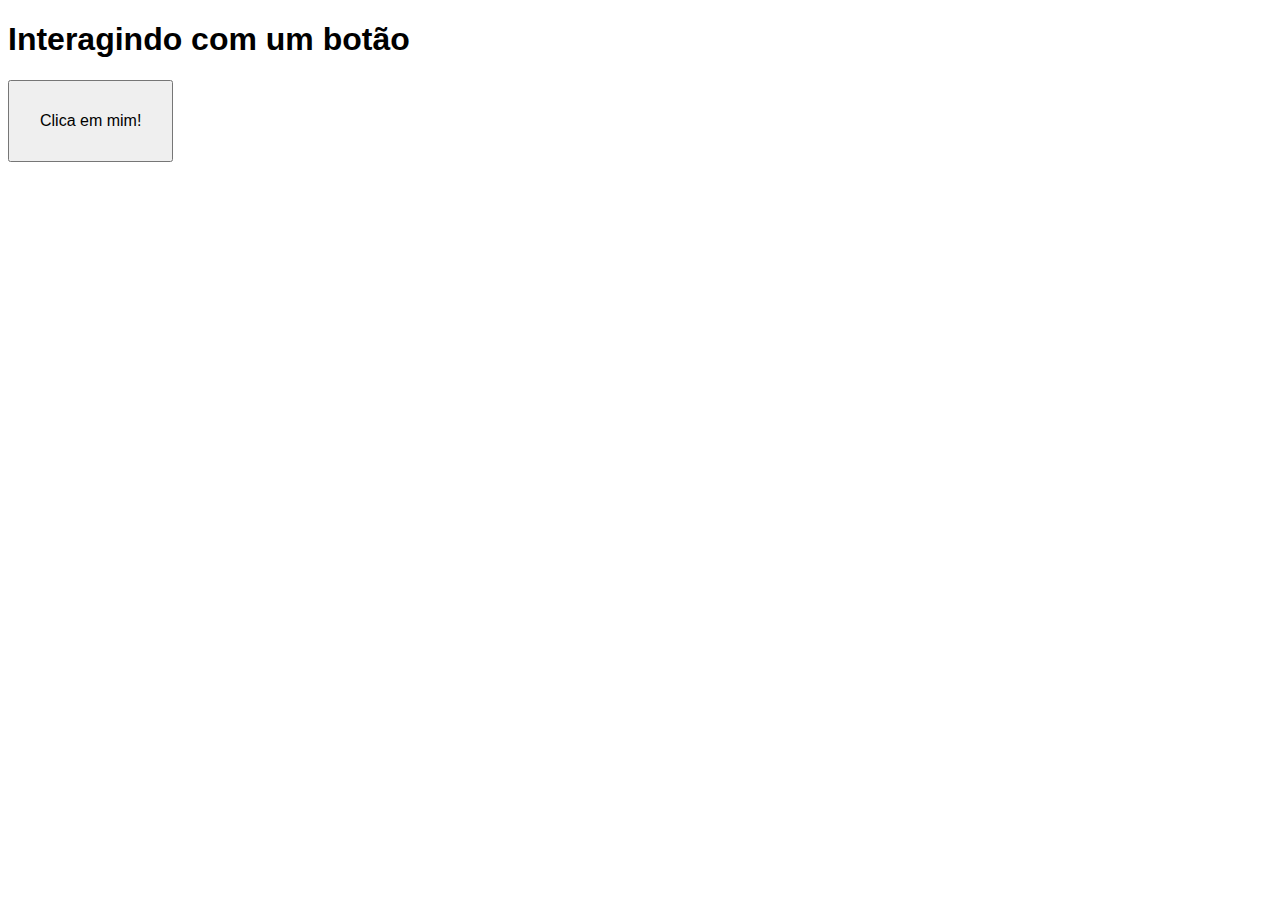
==== exercícios/ex002/index.html @ 4eacfdea "primeiras interações" ====
<!DOCTYPE html>
<html lang="pt-br">
<head>
    <meta charset="UTF-8">
    <meta name="viewport" content="width=device-width, initial-scale=1.0">
    <title>Interação JS</title>
    <style>
        body{
            font: 12pt arial;
        }
        button{
            font-size: 12pt; padding: 30px;
        }
    </style>
</head>
<body>
    <h1>Interagindo com um botão</h1>
    <button onclik="clicando()">Clica em mim!</button>
    <script>
        function clicando() {
            alert('Você cliucou no botão!')
        }
    </script>
</body>
</html>
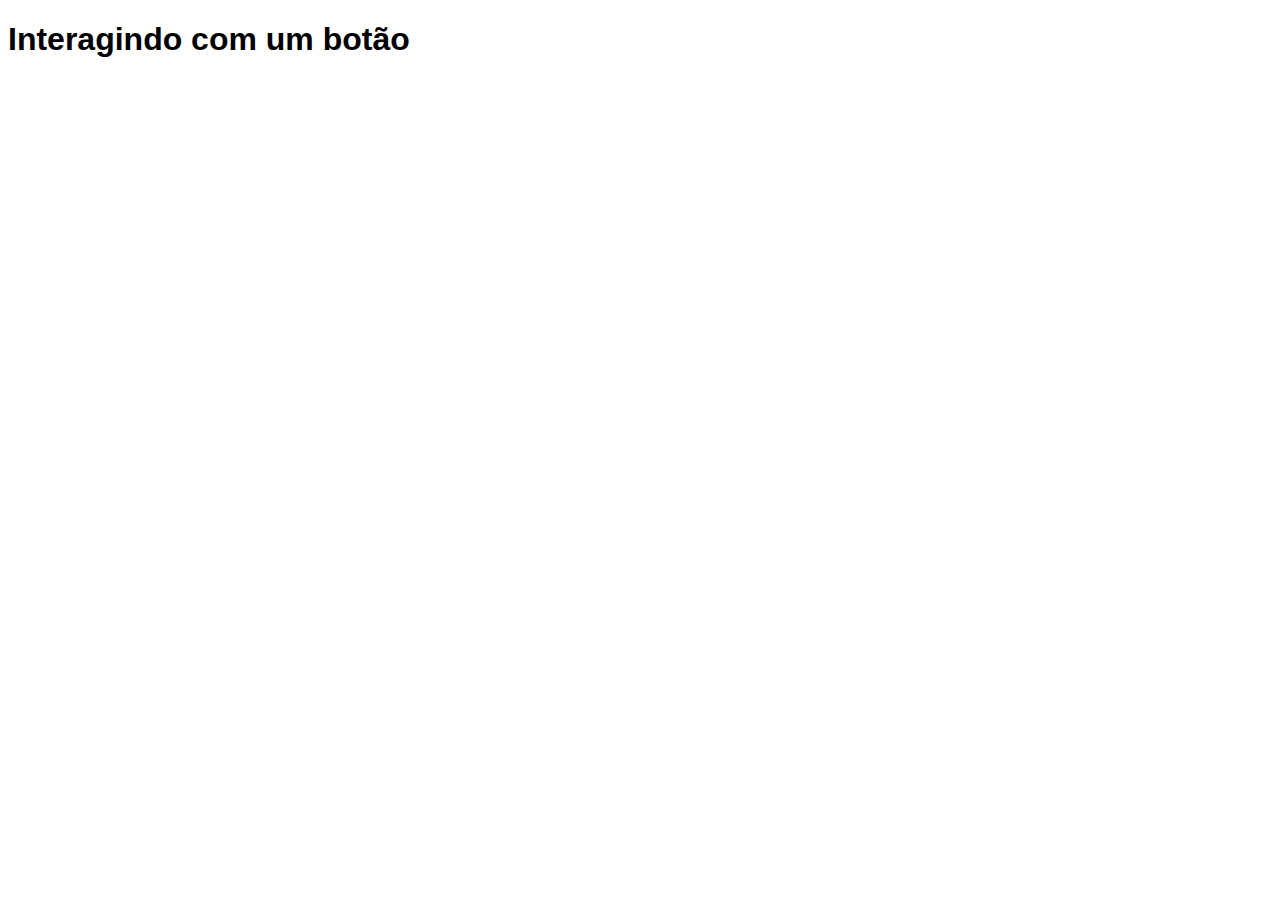
==== commit 5a0c41db: "refazendo exercício" ====
--- a/exercícios/ex002/index.html
+++ b/exercícios/ex002/index.html
@@ -15,11 +15,5 @@
 </head>
 <body>
     <h1>Interagindo com um botão</h1>
-    <button onclik="clicando()">Clica em mim!</button>
-    <script>
-        function clicando() {
-            alert('Você cliucou no botão!')
-        }
-    </script>
 </body>
 </html>